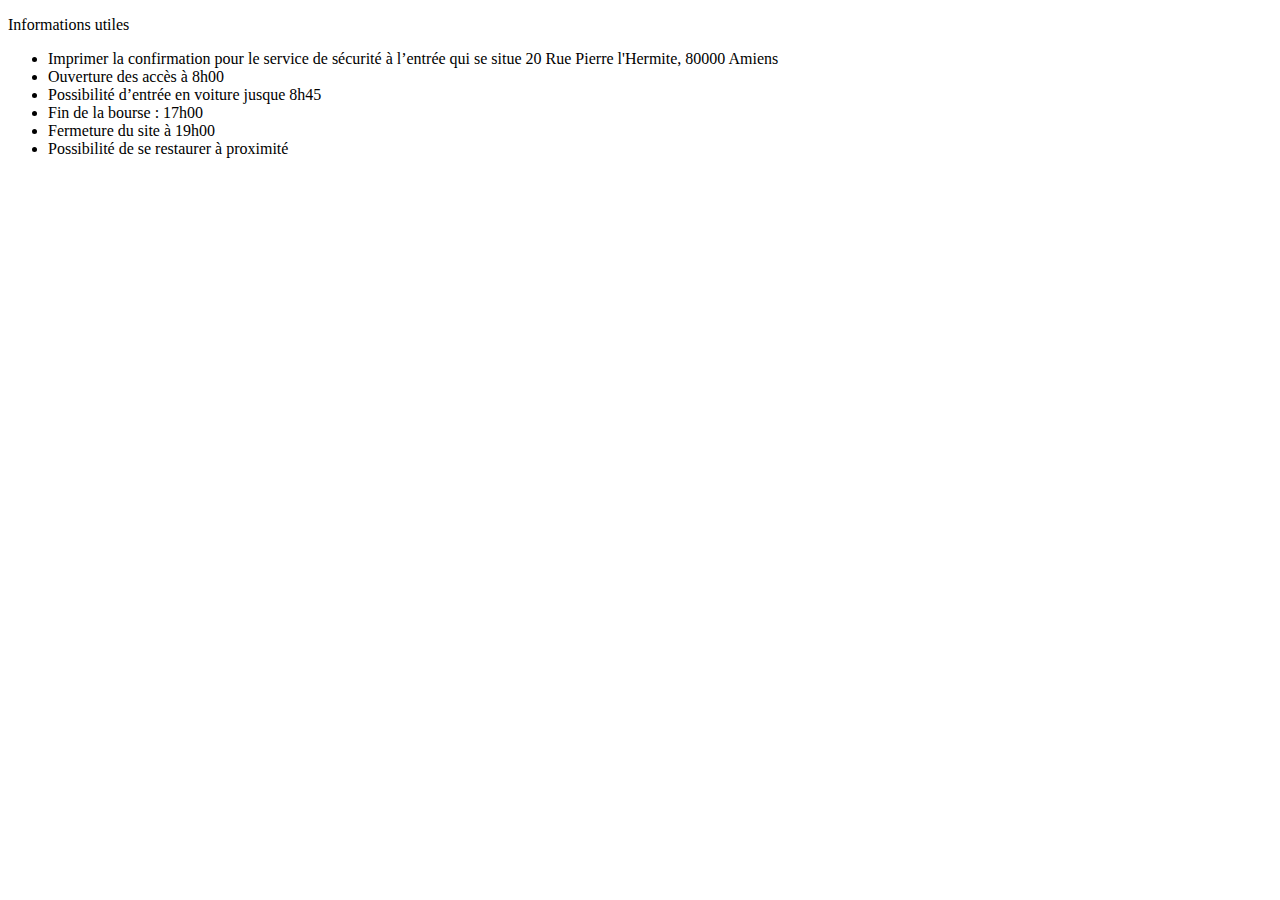
==== page2..html @ 58dc546d "page2" ====
<!DOCTYPE html>
<html lang="fr">
<head>
    <meta charset="UTF-8">
    <meta http-equiv="X-UA-Compatible" content="IE=edge">
    <meta name="viewport" content="width=device-width, initial-scale=1.0">
    <title>Informations exposants</title>
    <link rel="stylesheet" href="https://meyerweb.com/eric/tools/css/reset/reset.css%22%3E">
    <link rel="stylesheet" href="assets/css/style.css">
</head>
<body>
    <div>
        <p>Informations utiles </p>
        <ul>
            <li>Imprimer la confirmation pour le service de sécurité à l’entrée qui se situe 20 Rue Pierre l'Hermite, 80000 Amiens</li>
            <li>Ouverture des accès à 8h00</li>
            <li>Possibilité d’entrée en voiture jusque 8h45 </li>
            <li>Fin de la bourse : 17h00</li>
            <li>Fermeture du site à 19h00</li>
            <li>Possibilité de se restaurer à proximité</li>
        </ul>
    </div>
</body>
</html>
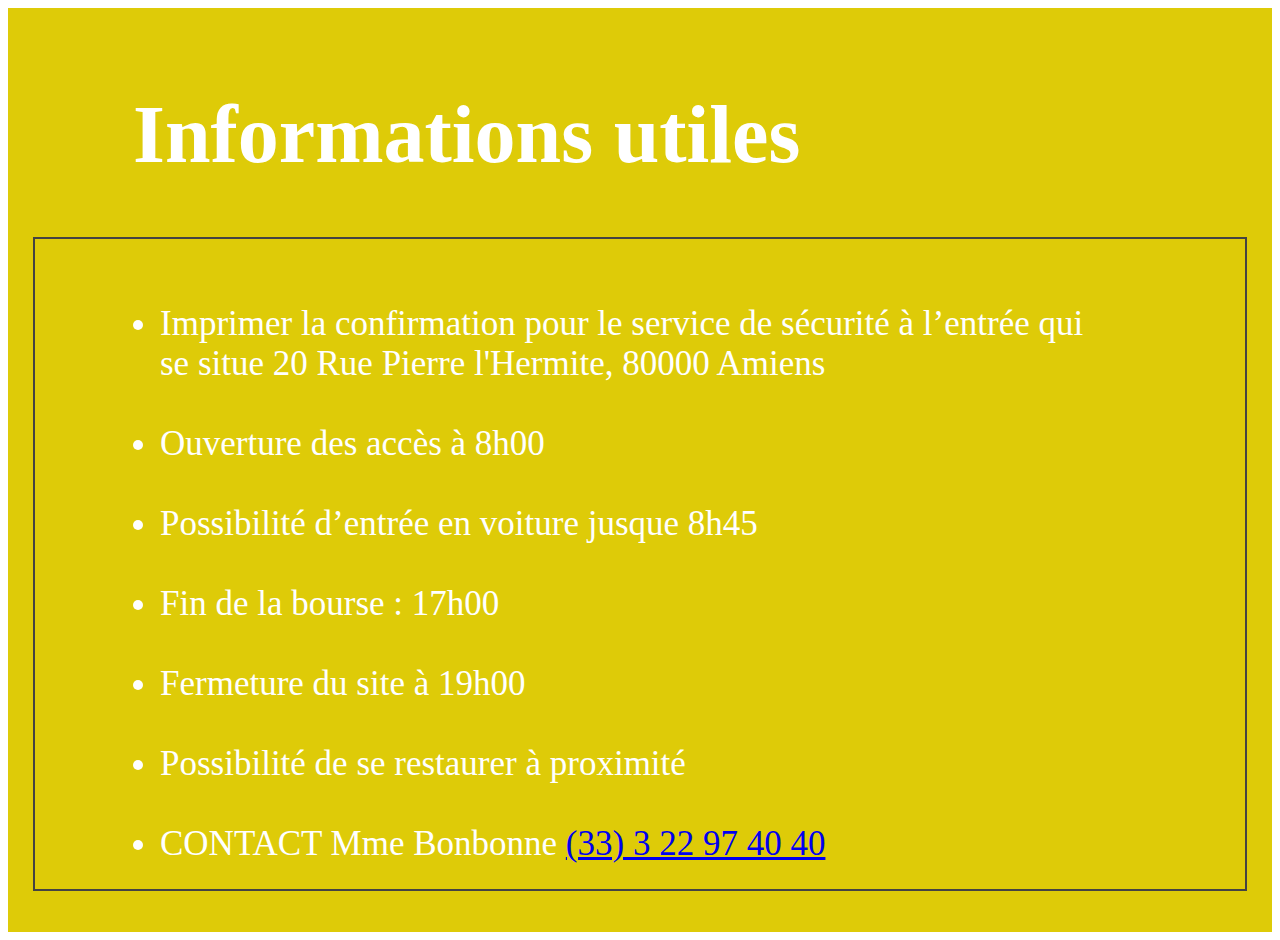
==== commit be3edb39: "modif css+html avec la page 2" ====
--- a/page2..html
+++ b/page2..html
@@ -9,15 +9,16 @@
     <link rel="stylesheet" href="assets/css/style.css">
 </head>
 <body>
-    <div>
-        <p>Informations utiles </p>
-        <ul>
-            <li>Imprimer la confirmation pour le service de sécurité à l’entrée qui se situe 20 Rue Pierre l'Hermite, 80000 Amiens</li>
-            <li>Ouverture des accès à 8h00</li>
-            <li>Possibilité d’entrée en voiture jusque 8h45 </li>
-            <li>Fin de la bourse : 17h00</li>
-            <li>Fermeture du site à 19h00</li>
-            <li>Possibilité de se restaurer à proximité</li>
+    <div class="bYellow padding white">
+        <h1 class="tittle">Informations utiles </h1>
+        <ul class="page2 padding">
+            <li class="texte">Imprimer la confirmation pour le service de sécurité à l’entrée qui se situe 20 Rue Pierre l'Hermite, 80000 Amiens</li>
+            <li class="texte">Ouverture des accès à 8h00</li>
+            <li class="texte">Possibilité d’entrée en voiture jusque 8h45 </li>
+            <li class="texte">Fin de la bourse : 17h00</li>
+            <li class="texte">Fermeture du site à 19h00</li>
+            <li class="texte">Possibilité de se restaurer à proximité</li>
+            <li class="texte">CONTACT Mme Bonbonne <a href="tel:+33322974040">(33) 3 22 97 40 40</a></li>
         </ul>
     </div>
 </body>
--- a/assets/css/style.css
+++ b/assets/css/style.css
@@ -0,0 +1,179 @@
+/* COLOR */
+.white{
+    color: white;
+}
+.bYellow{
+    background-color: #DECB08;
+}
+.bGrey{
+    background-color: #434343;
+}
+/* Fin COLOR */
+
+/* NAVBAR */
+.ulNav {
+    display: flex;
+    list-style-type: none;
+    margin: 0;
+    padding: 0;
+    overflow: hidden;
+}
+
+.liNav a{
+    display: block;
+    text-align: center;
+    padding: 44px 46px;
+    float: left;
+    font-size: 24px;
+    text-decoration: none;
+    font-size: 60px;
+    font-weight: bold;
+}
+
+li a:hover {
+    background-color: #434343;
+}
+/* NAVBAR END */
+
+/* COVID */
+.covid {
+    position: fixed;
+    background-color: #3566b0 ;
+    display: flex;
+    flex-direction: row;
+    bottom: 0;
+    height: 50px;
+    width: 100%;
+    justify-content: center;
+    font-size: 15px;
+}
+
+.covidMargin {
+    margin-right: 30px;
+}
+/* FIN COVID */
+
+.headertop{
+    width: fit-content;
+
+}
+.test{
+    width: 100%;
+    display: flex;
+    flex-direction: column;
+}
+
+.photoPrez{
+    height: 10%;
+    width: 10%;
+    /* margin-right: 30px; */
+}
+
+.photoVitrine{
+    display: flex;
+    flex-wrap: wrap;
+    justify-content: space-around;
+    padding: 30px;
+}
+
+.tittle{
+    font-size: 82px;
+    margin-left: 100px;
+}
+
+.texte{
+    font-size: 35px;
+    margin-left: 100px;
+    margin-right: 100px;
+    margin-top: 40px;
+    line-height: 40px;
+}
+
+.formu {
+    text-align: center;
+    font-size: 40px;
+    
+}
+
+.botBot {
+    height: 15px;
+}
+
+.whitheBox {
+    border-radius: 15px;
+    height: 30px;
+    width: 350px;
+    font-size: 20px;
+}
+.marginMargin {
+    margin-top: 15px;
+}
+
+.yellow{
+    color: #DECB08;
+}
+
+.topImg {
+    height: 100px;
+    width: 100px;
+}
+
+.logo {
+    display: flex;
+    flex-direction: row;
+    justify-content: flex-end;
+}
+
+.padding {
+    padding: 25px;
+}
+
+.gMap {
+    display: flex;
+    flex-direction: row;
+    align-items: center;
+    padding: 10px;
+}
+
+.square{
+    list-style-type: none;
+}
+
+.tittle2{
+    font-size: 62px;
+    margin-top: 40px;
+    margin-left: 100px;
+}
+
+select {
+    font-size: 20px;
+    height: 40px;
+    width: 70px;
+}
+
+.cgu {
+    height:30px ;
+    width: 30px;
+}
+.buttom{
+    height: 60px;
+    width: 160px;
+    margin-top: 20px;
+    border-radius: 15px;
+    box-shadow: #434343;
+    font-size: 25px;
+    font-weight: bold;
+    text-shadow: #434343;
+}
+.reservation {
+    margin-top: 20px;
+    margin-bottom: 20px;
+}
+.lastTittle{
+    text-align: center;
+    font-size: 82px;
+}
+
+.page2{
+    border:2px solid #434343 ;
+}